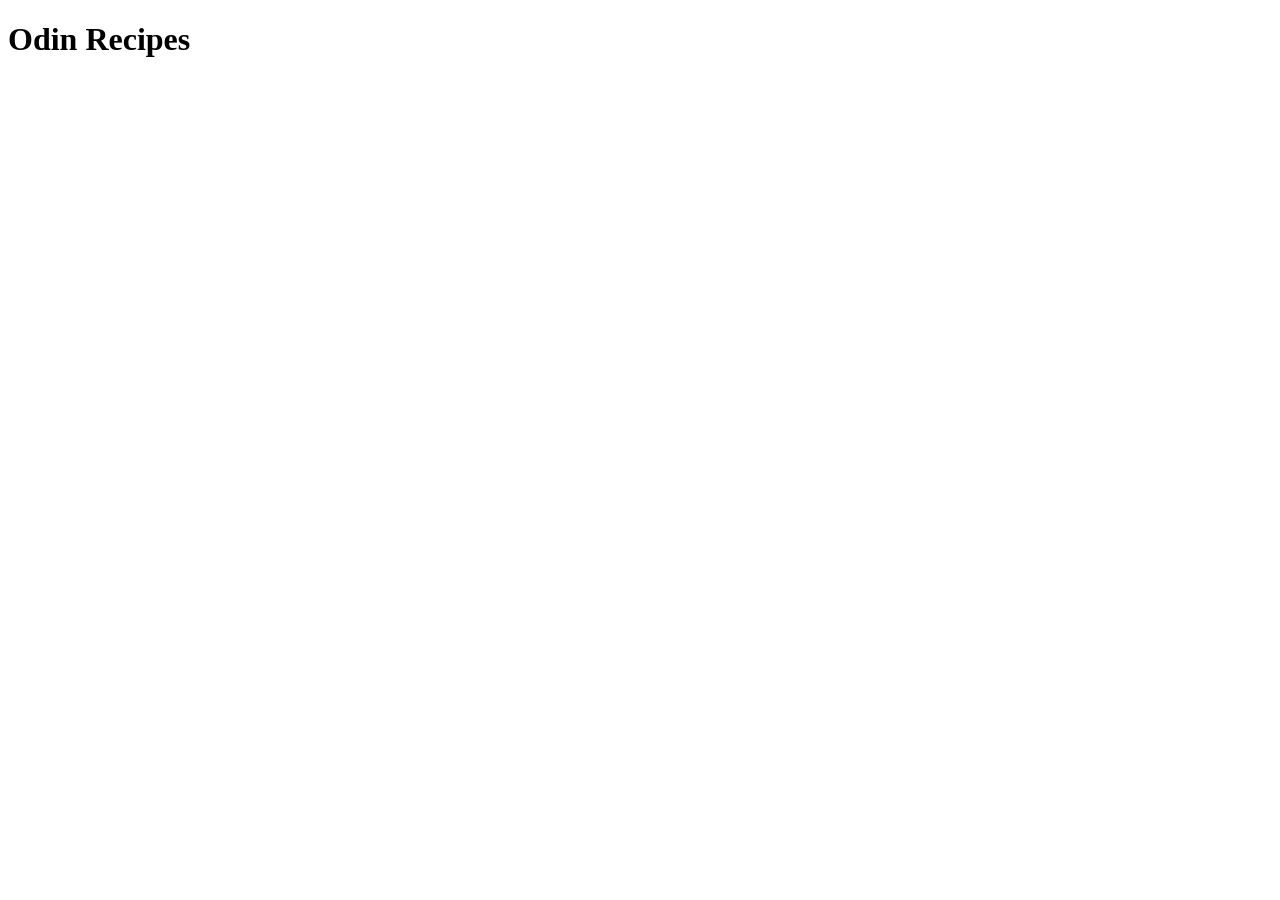
==== index.html @ bd838066 "Add index with a heading" ====
<!DOCTYPE html>
<html lang="en">
<head>
    <meta charset="UTF-8">
    <meta name="viewport" content="width=device-width, initial-scale=1.0">
    <title>Odin Recipes</title>
</head>
<body>
    <h1>Odin Recipes</h1>
</body>
</html>
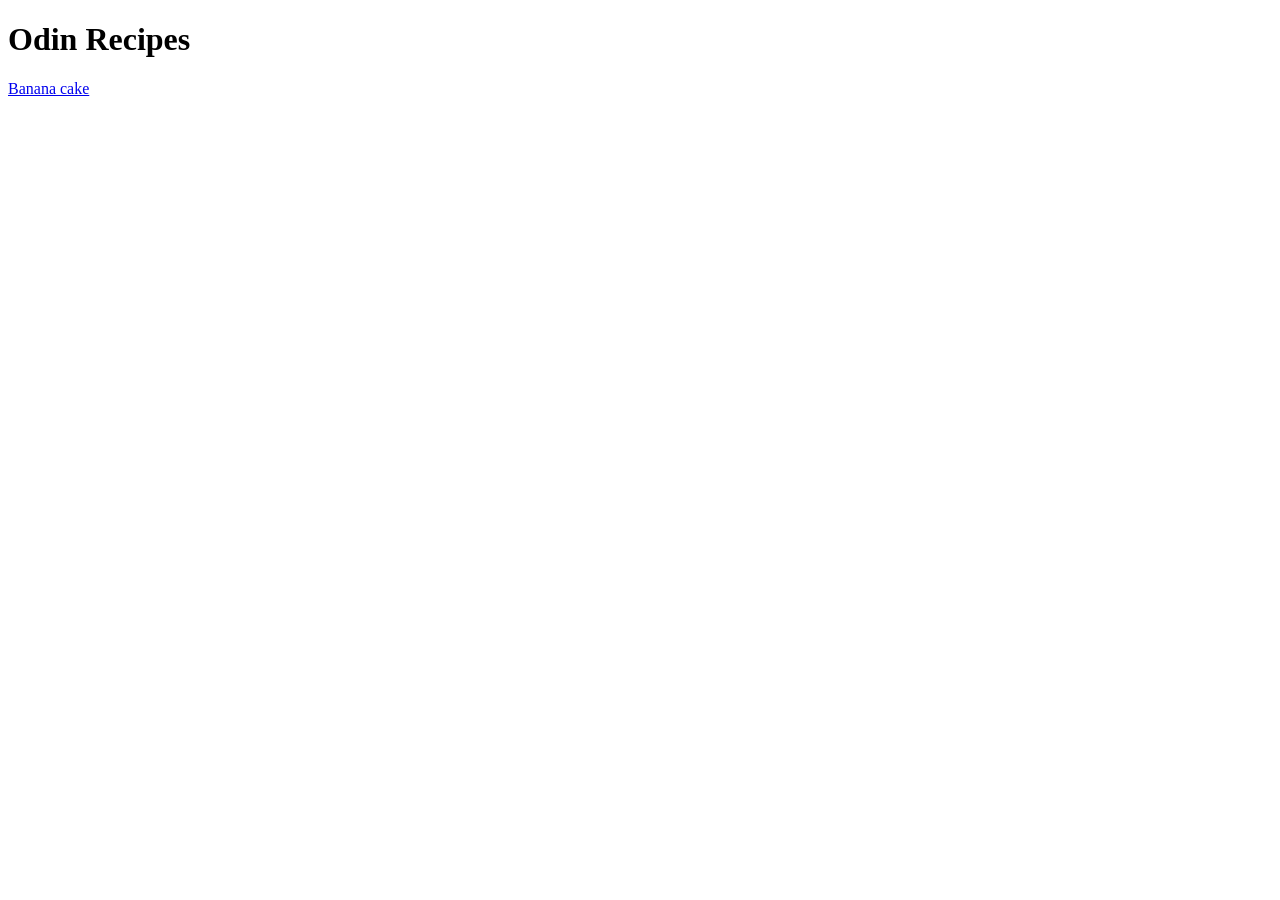
==== commit 356523d5: "add a link to the recipe page" ====
--- a/index.html
+++ b/index.html
@@ -7,5 +7,7 @@
 </head>
 <body>
     <h1>Odin Recipes</h1>
+
+    <a href="./recipes/banana-cake.html">Banana cake</a>
 </body>
 </html>
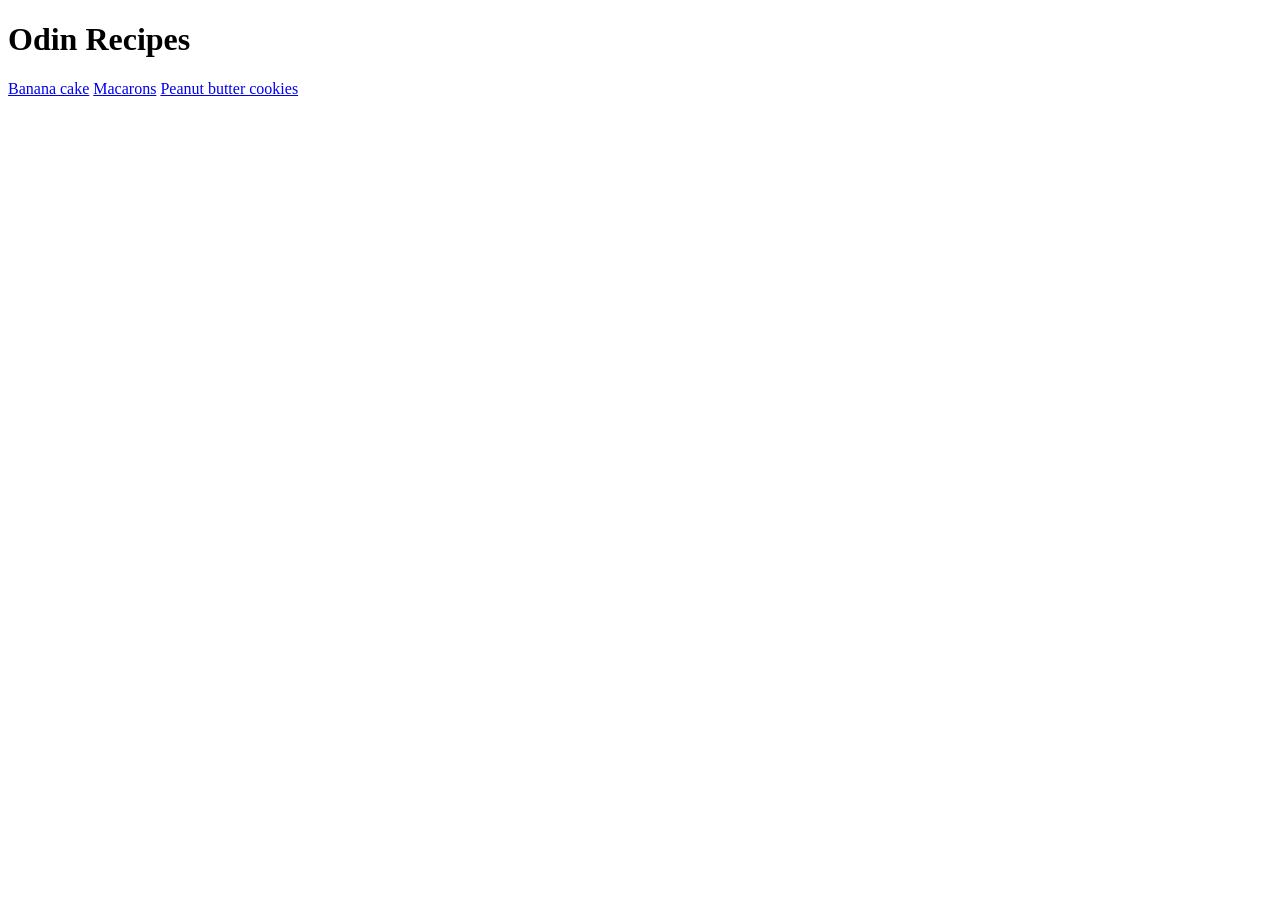
==== commit ef18660a: "add 2 new recipes and link them with index page" ====
--- a/index.html
+++ b/index.html
@@ -9,5 +9,7 @@
     <h1>Odin Recipes</h1>
 
     <a href="./recipes/banana-cake.html">Banana cake</a>
+    <a href="./recipes/macarons.html">Macarons</a>
+    <a href="./recipes/peanut-butter-cookies.html">Peanut butter cookies</a>
 </body>
 </html>
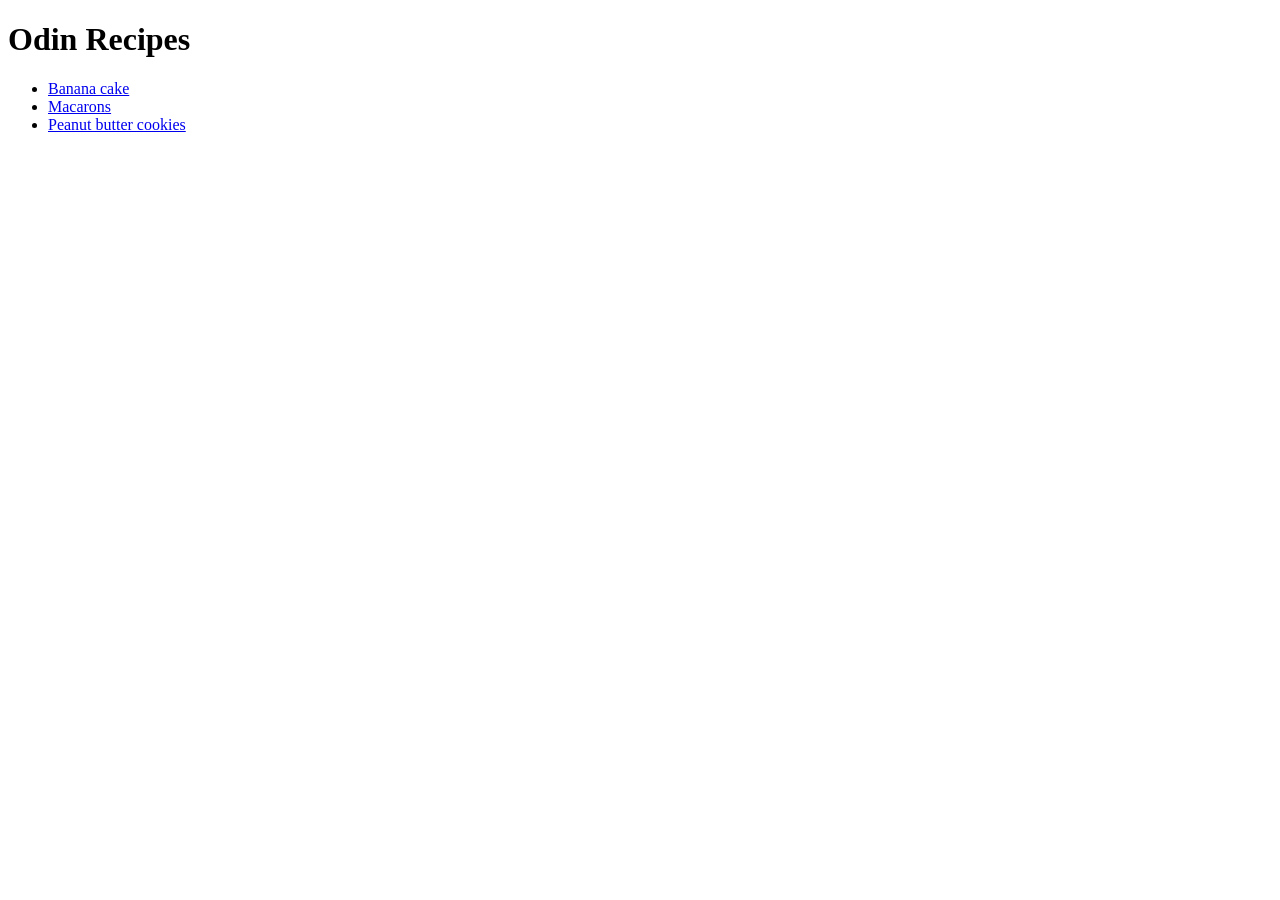
==== commit 2a6dc969: "add rest of the content for the 2 recipes" ====
--- a/index.html
+++ b/index.html
@@ -8,8 +8,10 @@
 <body>
     <h1>Odin Recipes</h1>
 
-    <a href="./recipes/banana-cake.html">Banana cake</a>
-    <a href="./recipes/macarons.html">Macarons</a>
-    <a href="./recipes/peanut-butter-cookies.html">Peanut butter cookies</a>
+    <ul>
+        <li><a href="./recipes/banana-cake.html">Banana cake</a></li>
+        <li><a href="./recipes/macarons.html">Macarons</a></li>
+        <li><a href="./recipes/peanut-butter-cookies.html">Peanut butter cookies</a></li>
+    </ul>
 </body>
 </html>
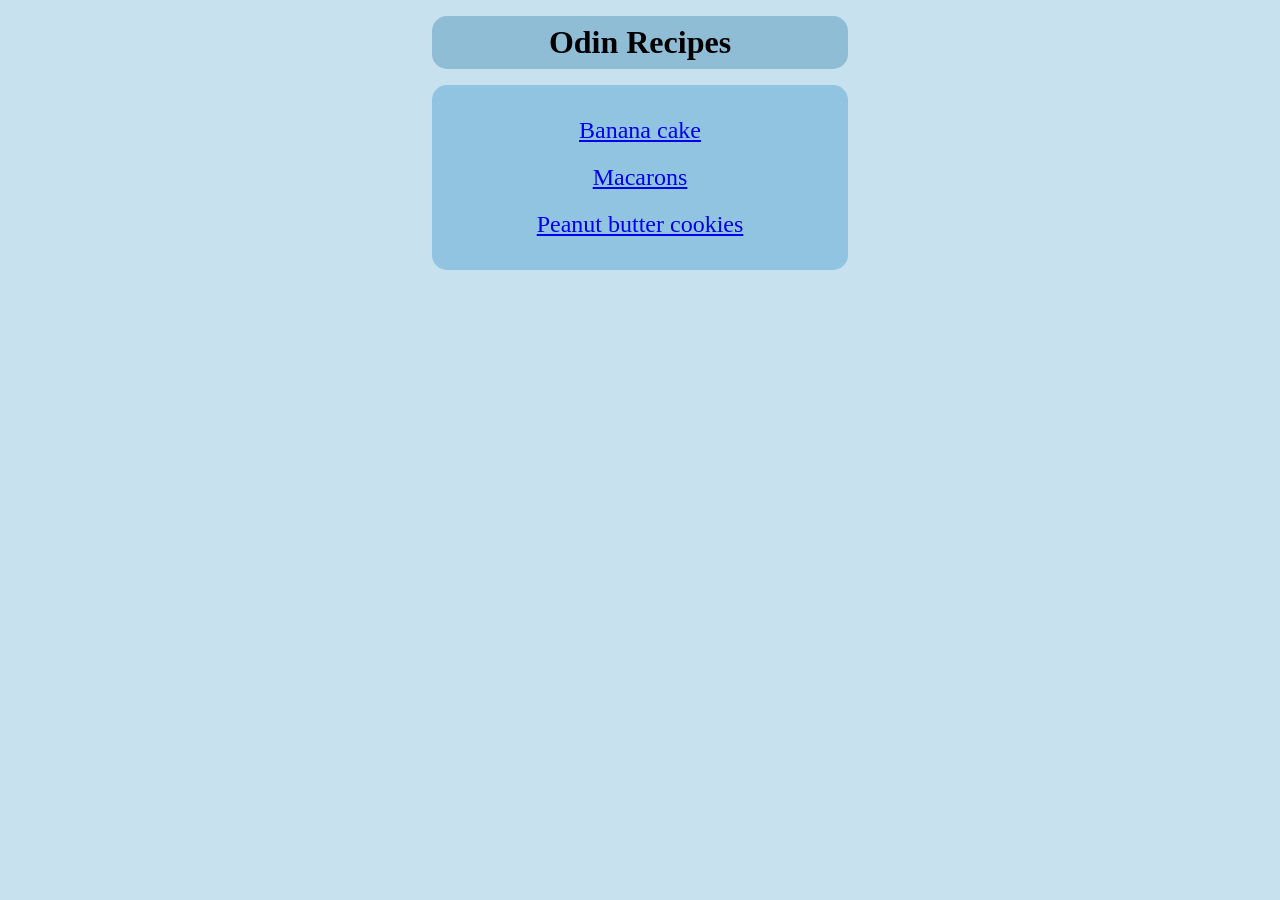
==== commit 926a0e35: "add style to index page" ====
--- a/index.html
+++ b/index.html
@@ -4,14 +4,17 @@
     <meta charset="UTF-8">
     <meta name="viewport" content="width=device-width, initial-scale=1.0">
     <title>Odin Recipes</title>
+    <link rel="stylesheet" href="./styles.css">
 </head>
 <body>
-    <h1>Odin Recipes</h1>
+    <h1 class="page_title">Odin Recipes</h1>
 
+    <div class="list_recipe">
     <ul>
         <li><a href="./recipes/banana-cake.html">Banana cake</a></li>
         <li><a href="./recipes/macarons.html">Macarons</a></li>
         <li><a href="./recipes/peanut-butter-cookies.html">Peanut butter cookies</a></li>
     </ul>
+    </div>
 </body>
 </html>
--- a/styles.css
+++ b/styles.css
@@ -0,0 +1,28 @@
+body{
+    background-color: #C7E1EF;
+}
+
+ul{
+    list-style: none;
+    padding: 0px;
+    
+}
+
+.list_recipe, .page_title{
+    width: 400px;
+    background-color: #90C4E0;
+    margin: 16px auto;
+    padding: 8px;
+    font-size: 24px;
+    border-radius: 15px;
+    text-align: center;
+}
+
+.page_title{
+    background-color: #8FBDD6;
+    font-size: 32px;
+}
+
+li{
+    margin: 20px;
+}
